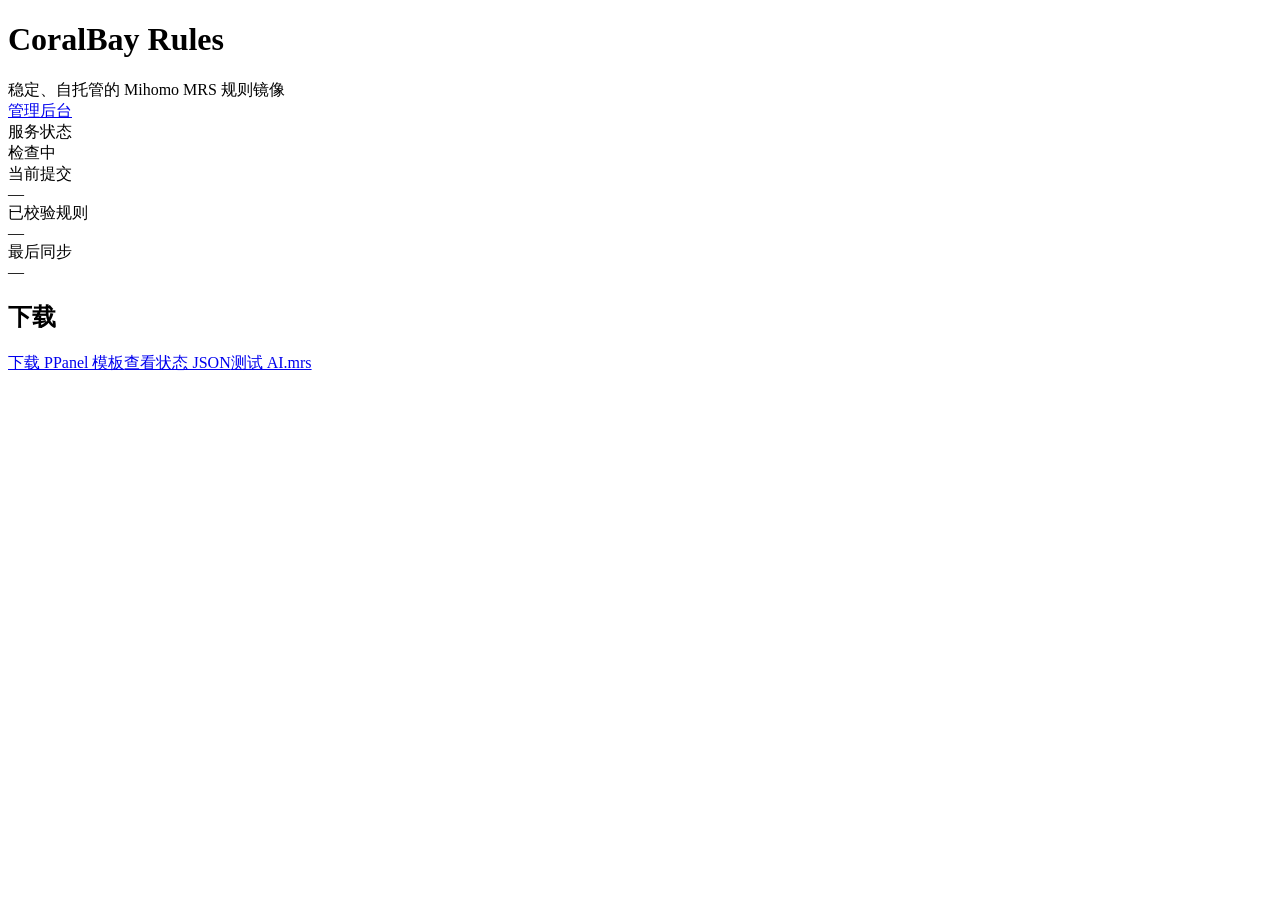
==== web/index.html @ 88cbfaa4 "feat: add web administration console" ====
<!doctype html><html lang="zh-CN"><head><meta charset="utf-8"><meta name="viewport" content="width=device-width,initial-scale=1"><title>CoralBay Rules</title><link rel="stylesheet" href="/assets/style.css"></head><body><main><header><div><h1>CoralBay Rules</h1><div class="muted">稳定、自托管的 Mihomo MRS 规则镜像</div></div><a class="button secondary" href="/admin/">管理后台</a></header><div class="grid"><section class="card"><div class="muted">服务状态</div><div id="state" class="value">检查中</div></section><section class="card"><div class="muted">当前提交</div><div id="commit" class="value">—</div></section><section class="card"><div class="muted">已校验规则</div><div id="files" class="value">—</div></section><section class="card"><div class="muted">最后同步</div><div id="synced" class="value">—</div></section></div><section class="card" style="margin-top:16px"><h2>下载</h2><div class="toolbar"><a class="button" href="/_templates/ppanel_openclash_pro_cn.gotmpl" download>下载 PPanel 模板</a><a class="button secondary" href="/_mirror/status.json">查看状态 JSON</a><a class="button secondary" href="/mihomo/domain/AI.mrs">测试 AI.mrs</a></div></section></main><script src="/assets/app.js"></script></body></html>
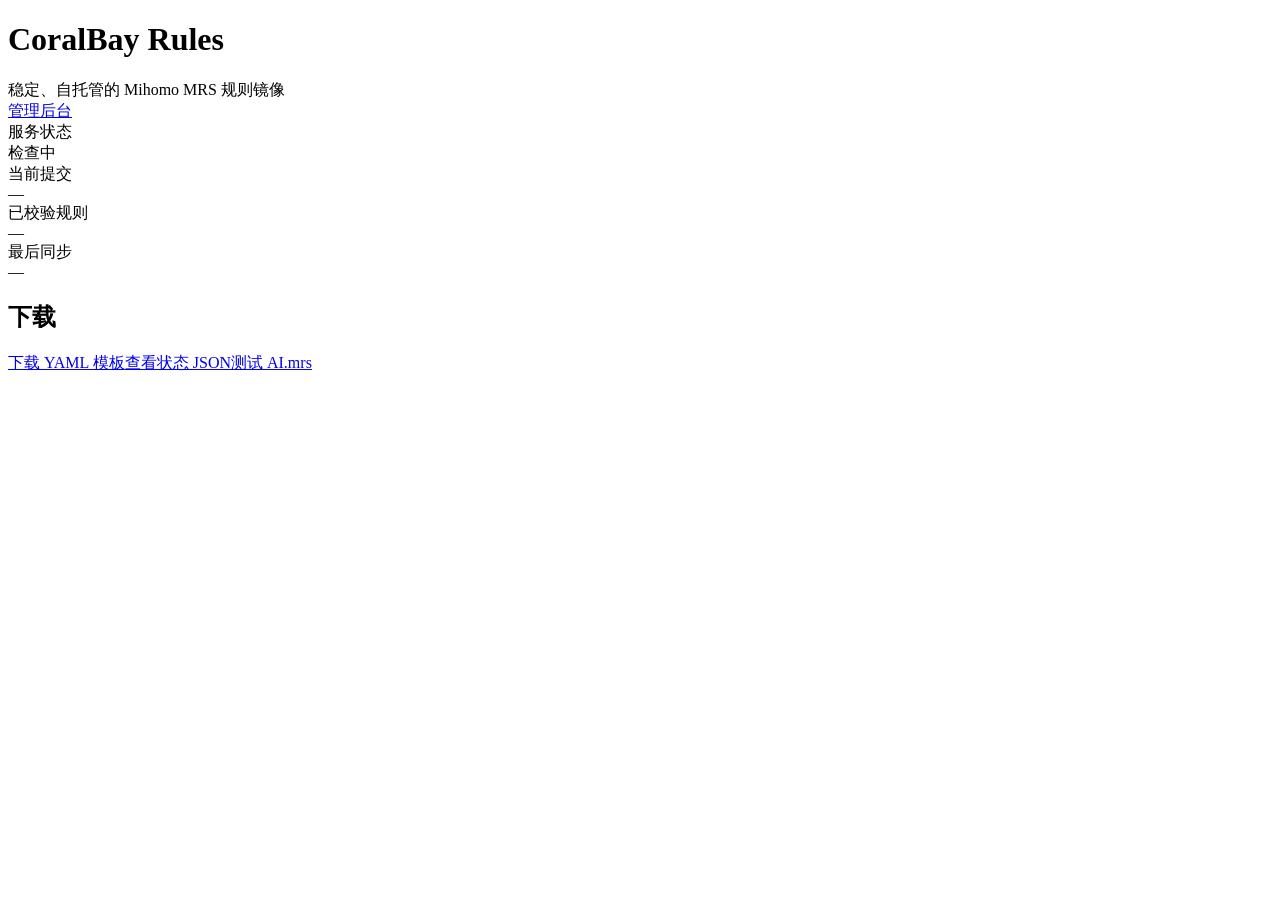
==== commit 2ce730ba: "feat: mirror policy icons and add rules shortcut" ====
--- a/web/index.html
+++ b/web/index.html
@@ -1 +1 @@
-<!doctype html><html lang="zh-CN"><head><meta charset="utf-8"><meta name="viewport" content="width=device-width,initial-scale=1"><title>CoralBay Rules</title><link rel="stylesheet" href="/assets/style.css"></head><body><main><header><div><h1>CoralBay Rules</h1><div class="muted">稳定、自托管的 Mihomo MRS 规则镜像</div></div><a class="button secondary" href="/admin/">管理后台</a></header><div class="grid"><section class="card"><div class="muted">服务状态</div><div id="state" class="value">检查中</div></section><section class="card"><div class="muted">当前提交</div><div id="commit" class="value">—</div></section><section class="card"><div class="muted">已校验规则</div><div id="files" class="value">—</div></section><section class="card"><div class="muted">最后同步</div><div id="synced" class="value">—</div></section></div><section class="card" style="margin-top:16px"><h2>下载</h2><div class="toolbar"><a class="button" href="/_templates/ppanel_openclash_pro_cn.gotmpl" download>下载 PPanel 模板</a><a class="button secondary" href="/_mirror/status.json">查看状态 JSON</a><a class="button secondary" href="/mihomo/domain/AI.mrs">测试 AI.mrs</a></div></section></main><script src="/assets/app.js"></script></body></html>
+<!doctype html><html lang="zh-CN"><head><meta charset="utf-8"><meta name="viewport" content="width=device-width,initial-scale=1"><title>CoralBay Rules</title><link rel="stylesheet" href="/assets/style.css"></head><body><main><header><div><h1>CoralBay Rules</h1><div class="muted">稳定、自托管的 Mihomo MRS 规则镜像</div></div><a class="button secondary" href="/admin/">管理后台</a></header><div class="grid"><section class="card"><div class="muted">服务状态</div><div id="state" class="value">检查中</div></section><section class="card"><div class="muted">当前提交</div><div id="commit" class="value">—</div></section><section class="card"><div class="muted">已校验规则</div><div id="files" class="value">—</div></section><section class="card"><div class="muted">最后同步</div><div id="synced" class="value">—</div></section></div><section class="card" style="margin-top:16px"><h2>下载</h2><div class="toolbar"><a class="button" href="/downloads/CoralBay_OpenClash_PPanel_Template.yaml">下载 YAML 模板</a><a class="button secondary" href="/_mirror/status.json">查看状态 JSON</a><a class="button secondary" href="/mihomo/domain/AI.mrs">测试 AI.mrs</a></div></section></main><script src="/assets/app.js"></script></body></html>
